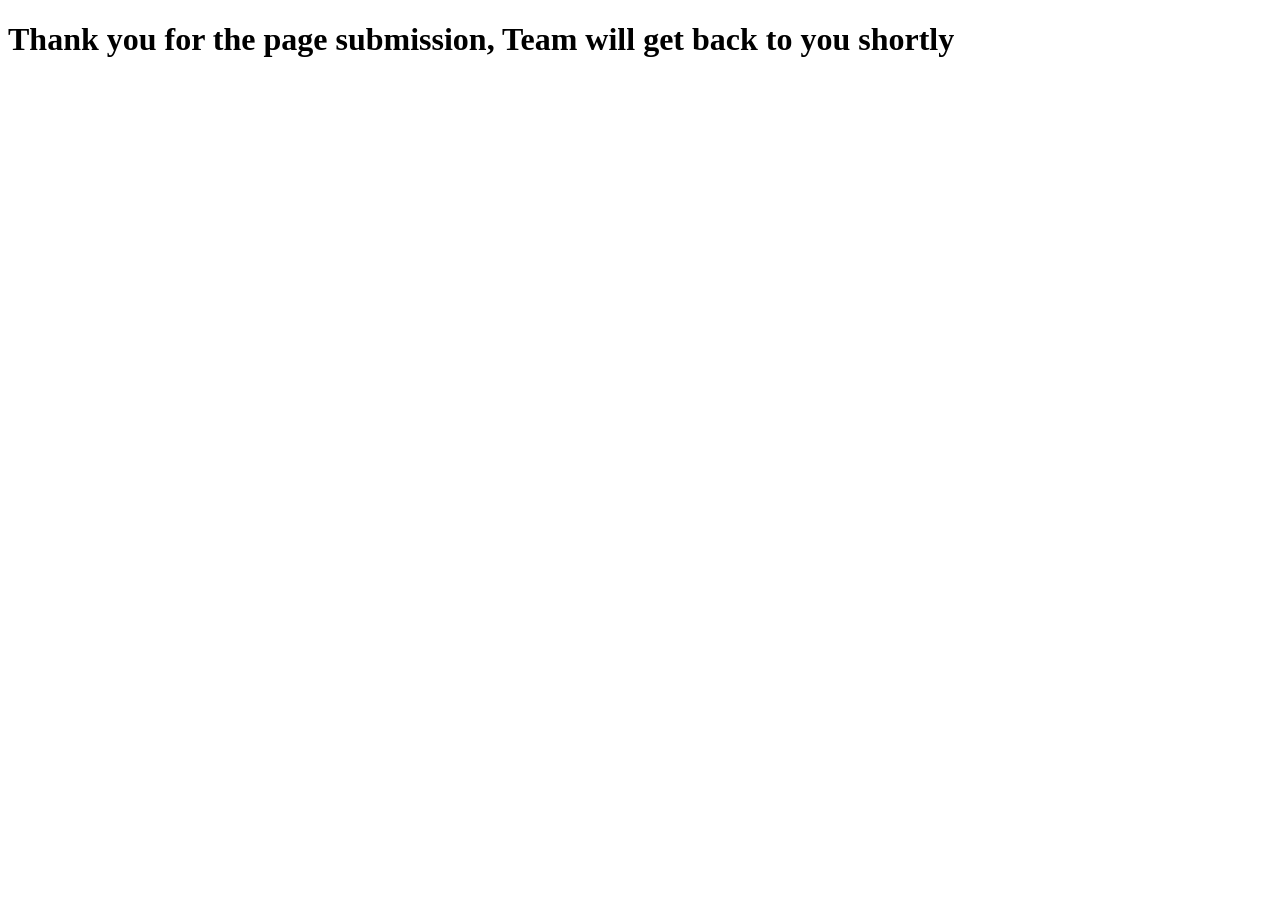
==== thanks.html @ 8cd61a25 "Thanks page added" ====
<!doctype html>
<html lang="en">
  <head>
    <meta charset="UTF-8" />
    <meta name="viewport" content="width=Thn, initial-scale=1.0" />
    <title>Thanks</title>
  </head>
  <body>
    <h1>
      Thank you for the page submission, Team will get back to you shortly
    </h1>
  </body>
</html>
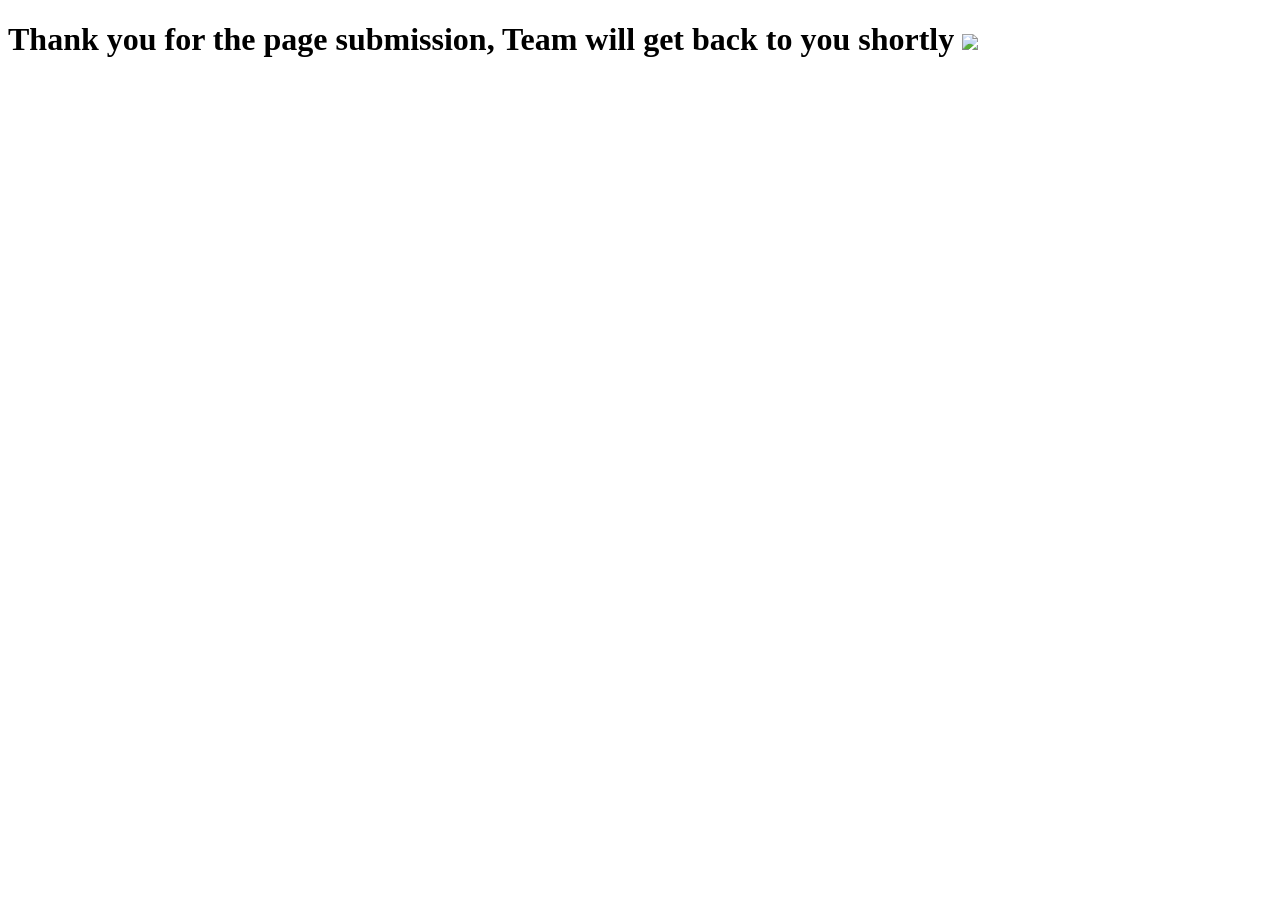
==== commit 4a5541db: "change to old js code" ====
--- a/thanks.html
+++ b/thanks.html
@@ -8,6 +8,7 @@
   <body>
     <h1>
       Thank you for the page submission, Team will get back to you shortly
+      <img src="image.jpg" />
     </h1>
   </body>
 </html>
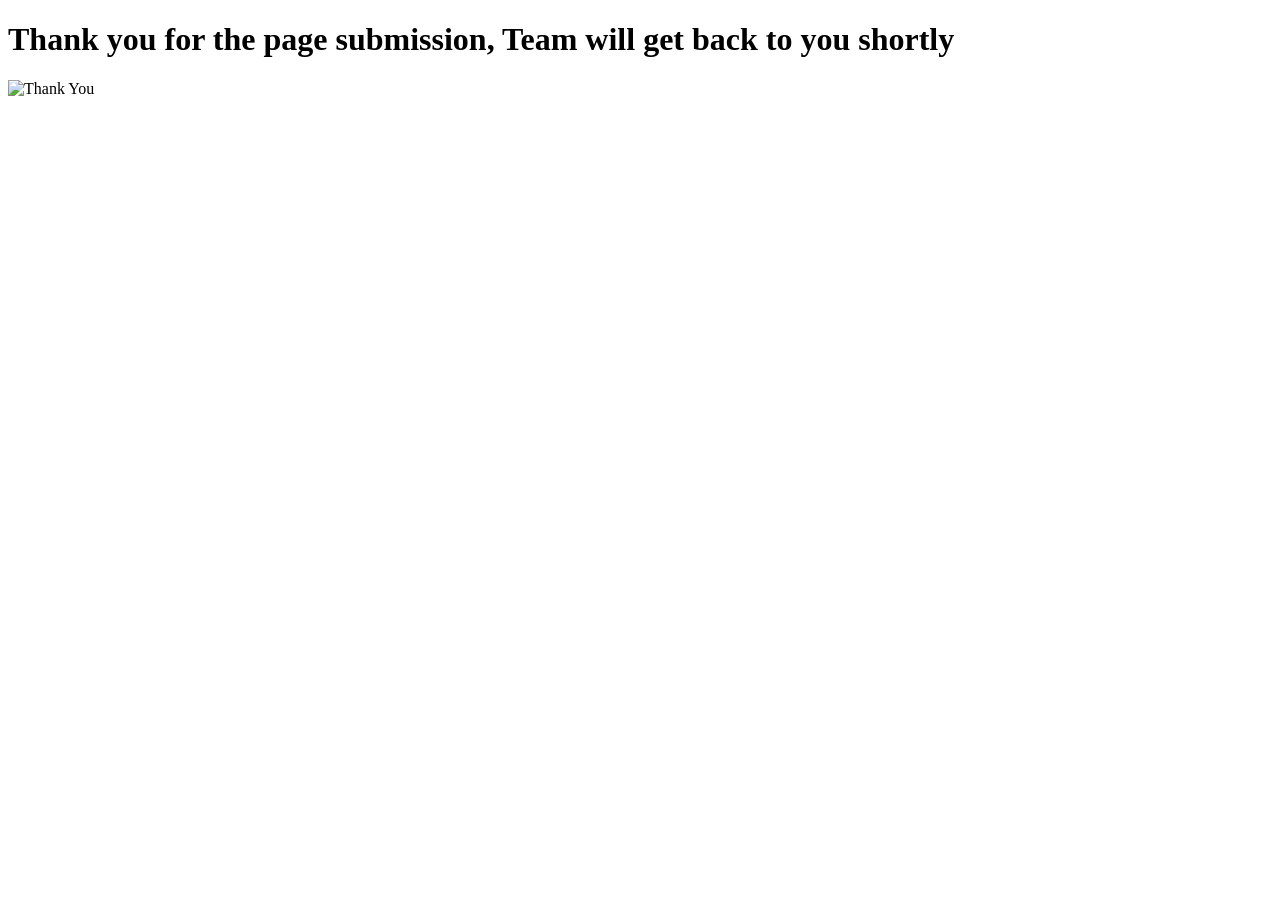
==== commit bfe1e0ab: "Add an image" ====
--- a/thanks.html
+++ b/thanks.html
@@ -8,7 +8,13 @@
   <body>
     <h1>
       Thank you for the page submission, Team will get back to you shortly
-      <img src="image.jpg" />
     </h1>
+    <div>
+      <img
+        src="https://www.vecteezy.com/photo/48879094-inscription-thank-you-with-wooden-cubes-conceptual-background-with-copy-space"
+        alt="Thank You"
+        width="400"
+      />
+    </div>
   </body>
 </html>
